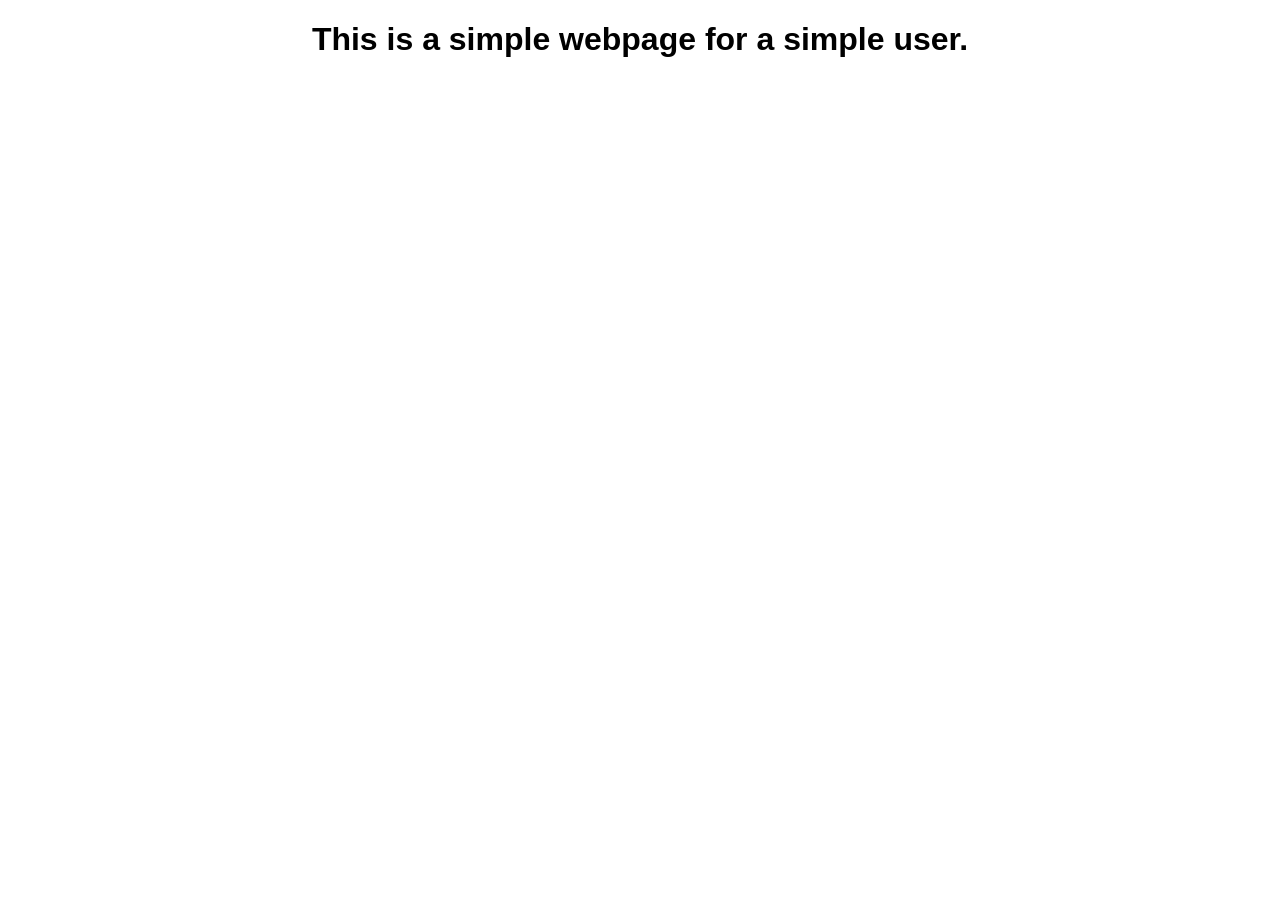
==== index.html @ 538c079b "Initial commit" ====
<!DOCTYPE html>
<html lang="en">
<head>
    <meta charset="UTF-8">
    <meta name="viewport" content="width=device-width, initial-scale=1.0">
    <title>Document</title>
    <link rel="stylesheet" href="style.css">
</head>
<body>
    <h1 id="title">This is a simple webpage for a simple user.</h1>
    <div class="content"></div>
</body>
</html>
---- style.css ----
body {
    font-family: Roboto, Calibri, sans-serif;
}

h1 {
    text-align: center;
}

.content {
    margin: 0 auto;
    width: 800px;
    text-align: center;
}
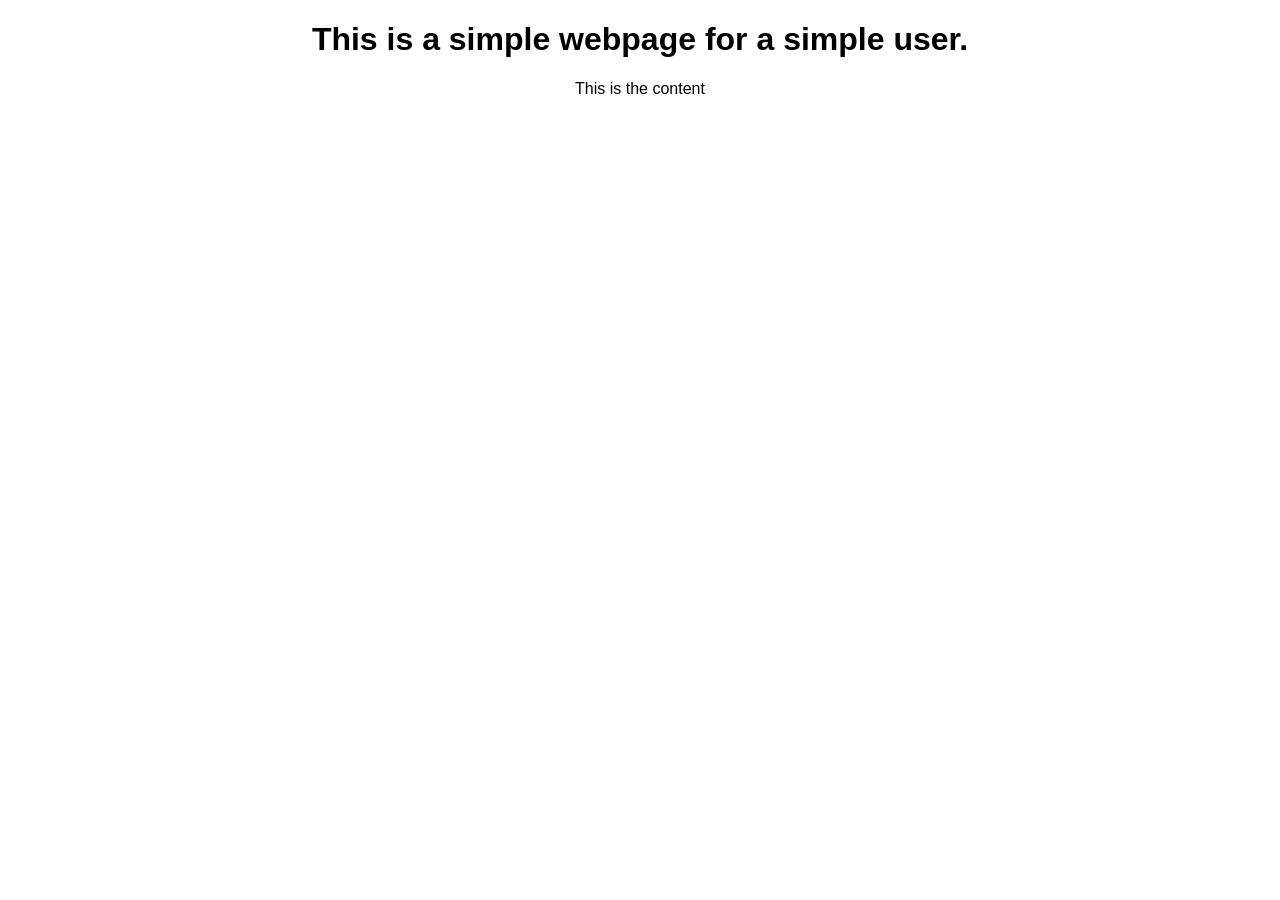
==== commit 3e510689: "Added javascript file - app.js" ====
--- a/index.html
+++ b/index.html
@@ -9,5 +9,6 @@
 <body>
     <h1 id="title">This is a simple webpage for a simple user.</h1>
     <div class="content"></div>
+    <script src="app.js"></script>
 </body>
 </html>
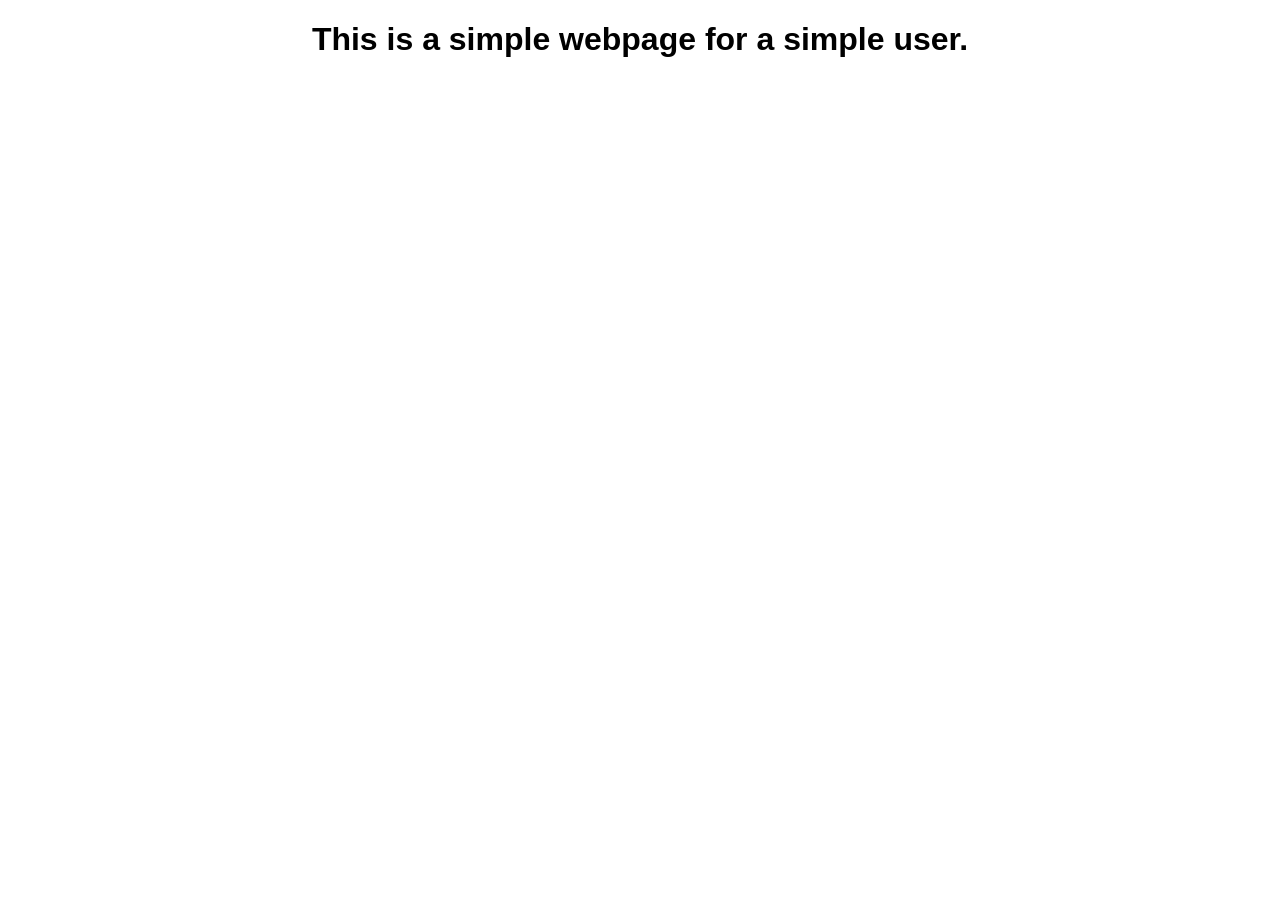
==== commit f4cc4d62: "Changed content div class from content to container" ====
--- a/index.html
+++ b/index.html
@@ -8,7 +8,6 @@
 </head>
 <body>
     <h1 id="title">This is a simple webpage for a simple user.</h1>
-    <div class="content"></div>
-    <script src="app.js"></script>
+    <div class="cotainer"></div>
 </body>
 </html>
--- a/style.css
+++ b/style.css
@@ -6,7 +6,7 @@
     text-align: center;
 }
 
-.content {
+.container {
     margin: 0 auto;
     width: 800px;
     text-align: center;
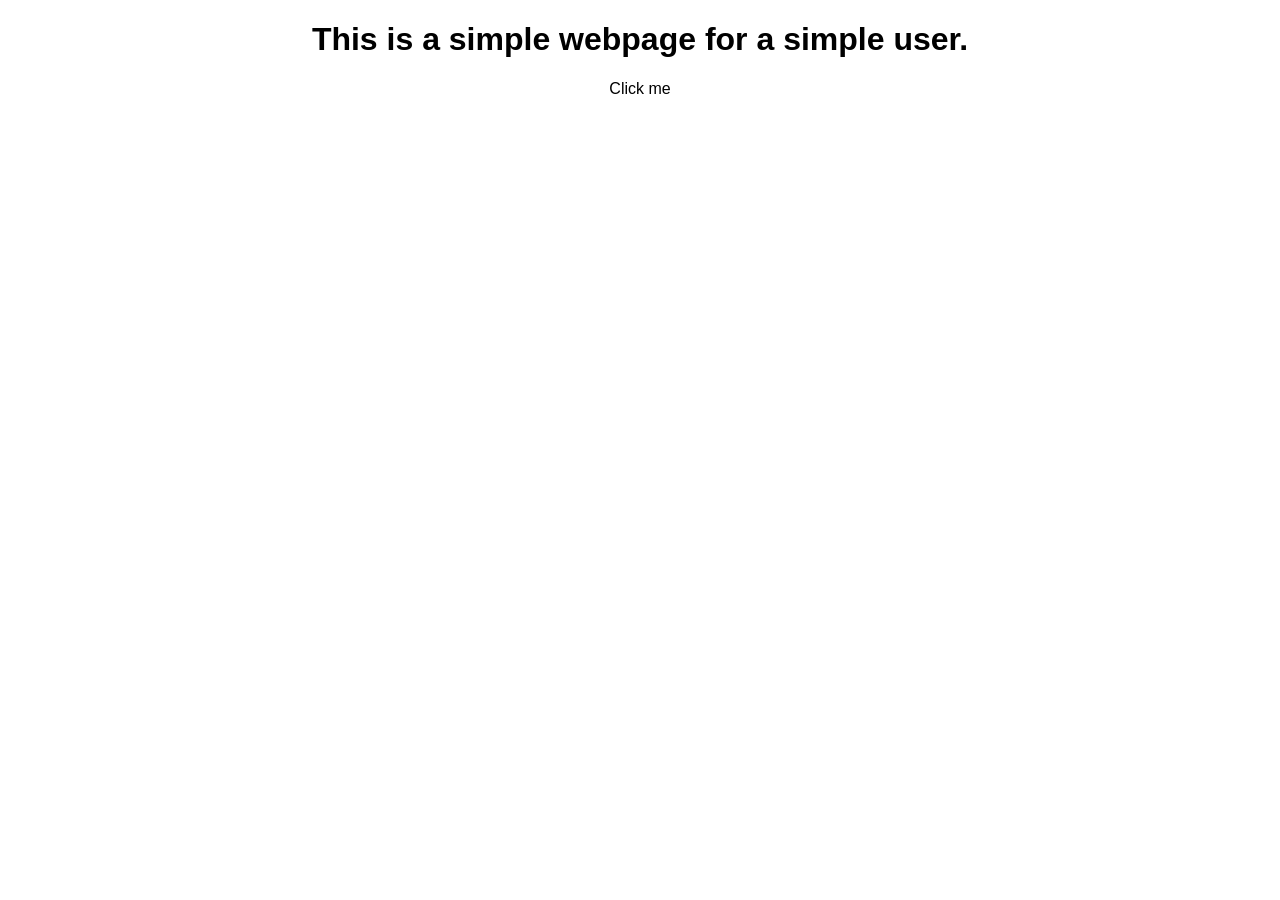
==== commit f5077539: "changed content to be clickable" ====
--- a/index.html
+++ b/index.html
@@ -8,6 +8,8 @@
 </head>
 <body>
     <h1 id="title">This is a simple webpage for a simple user.</h1>
-    <div class="cotainer"></div>
+    <div class="content clickable">
+        Click me
+    </div>
 </body>
 </html>
--- a/style.css
+++ b/style.css
@@ -6,8 +6,12 @@
     text-align: center;
 }
 
-.container {
+.content {
     margin: 0 auto;
     width: 800px;
     text-align: center;
+}
+
+.clickable {
+    cursor: hand;
 }
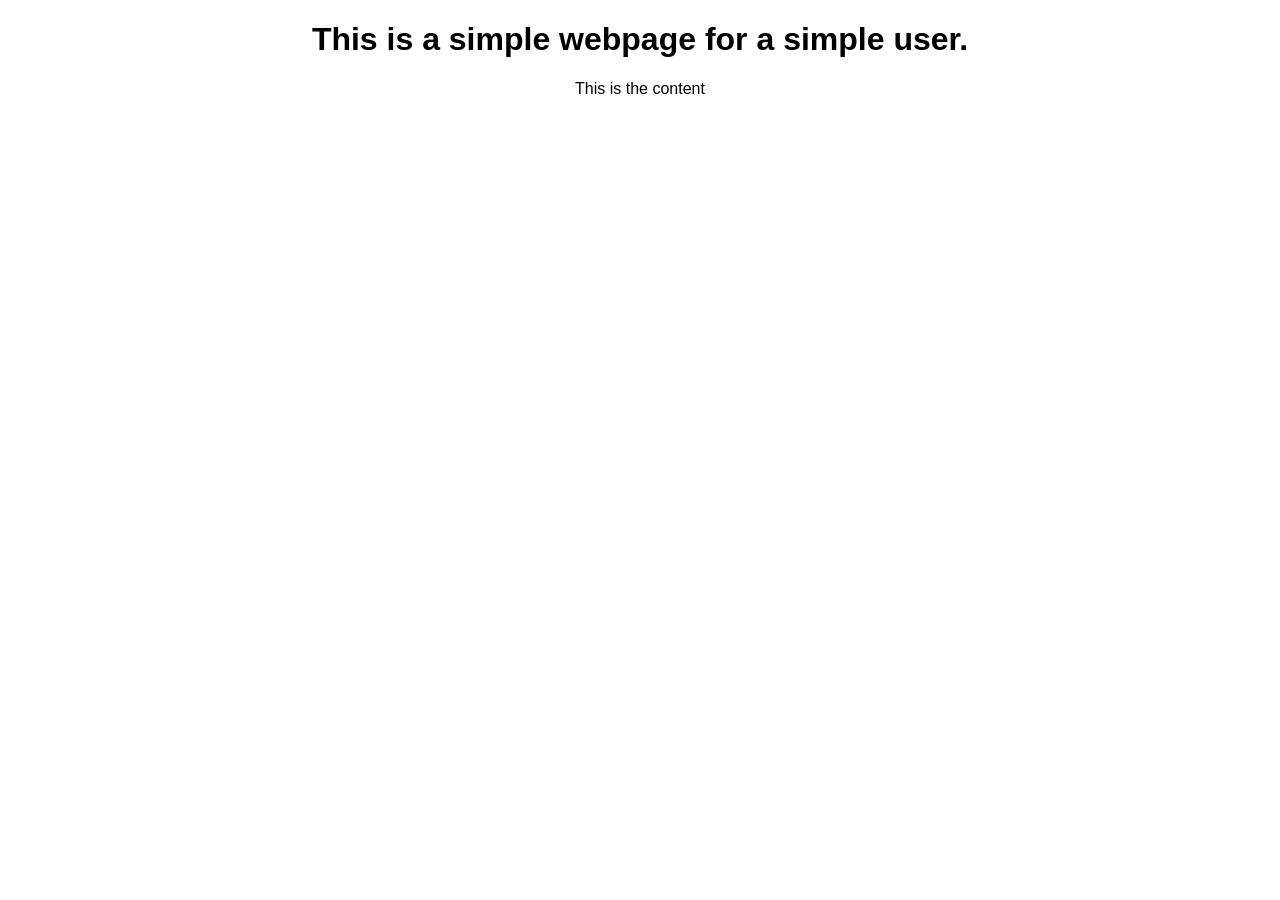
==== commit ba4ee9c5: "Merge branch 'dev' into Shaz_Uqaili_feature22" ====
--- a/index.html
+++ b/index.html
@@ -8,8 +8,8 @@
 </head>
 <body>
     <h1 id="title">This is a simple webpage for a simple user.</h1>
-    <div class="content clickable">
-        Click me
-    </div>
+    <div class="container"></div>
+    <div class="content"></div>
+    <script src="app.js"></script>
 </body>
 </html>
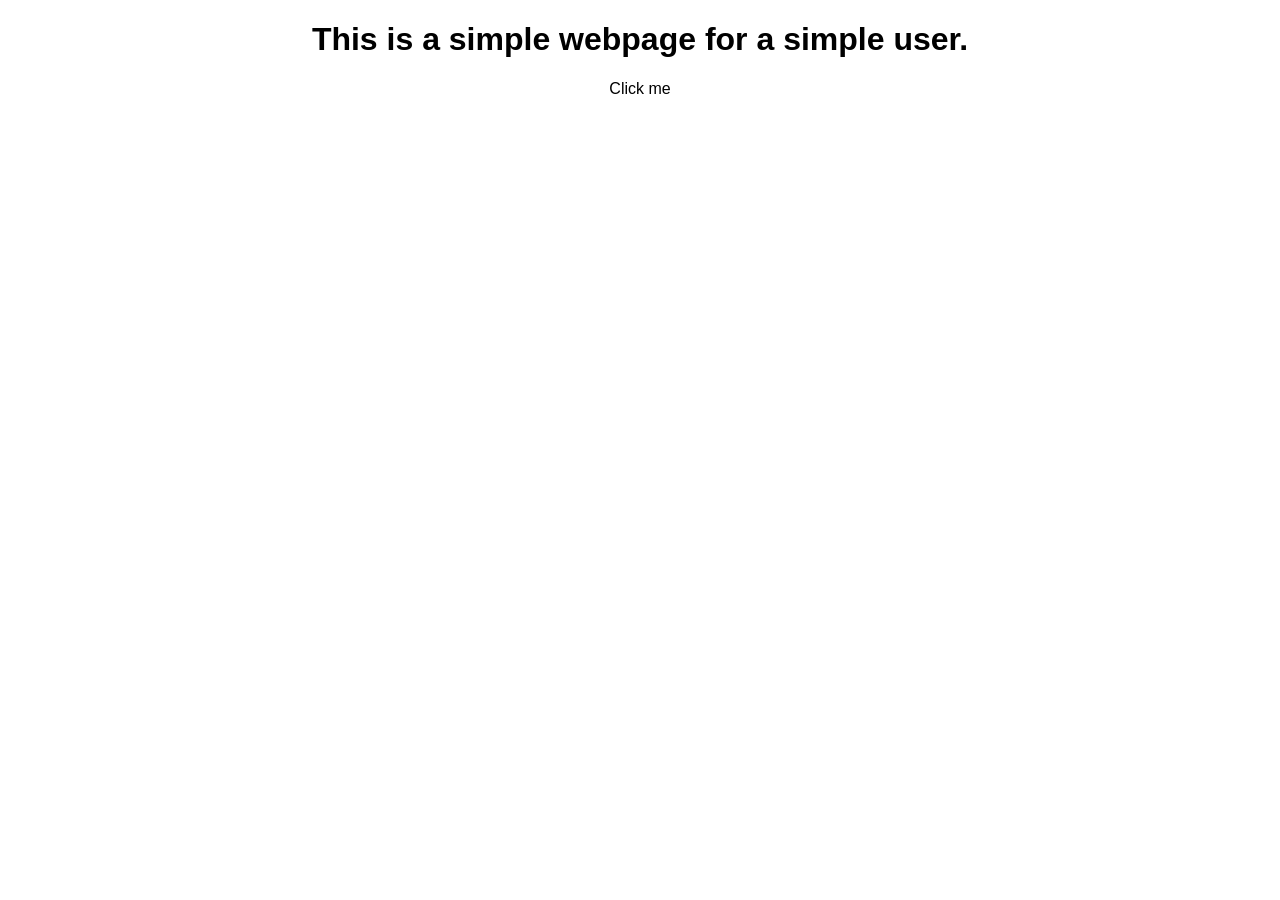
==== commit f602a130: "Merge branch 'Justin_Yu_feature5' into dev # Conflicts: #	index.html" ====
--- a/index.html
+++ b/index.html
@@ -8,8 +8,9 @@
 </head>
 <body>
     <h1 id="title">This is a simple webpage for a simple user.</h1>
-    <div class="container"></div>
-    <div class="content"></div>
+    <div class="container clickable">
+        Click me
+    </div>
     <script src="app.js"></script>
 </body>
 </html>
--- a/style.css
+++ b/style.css
@@ -6,7 +6,7 @@
     text-align: center;
 }
 
-.content {
+.container {
     margin: 0 auto;
     width: 800px;
     text-align: center;
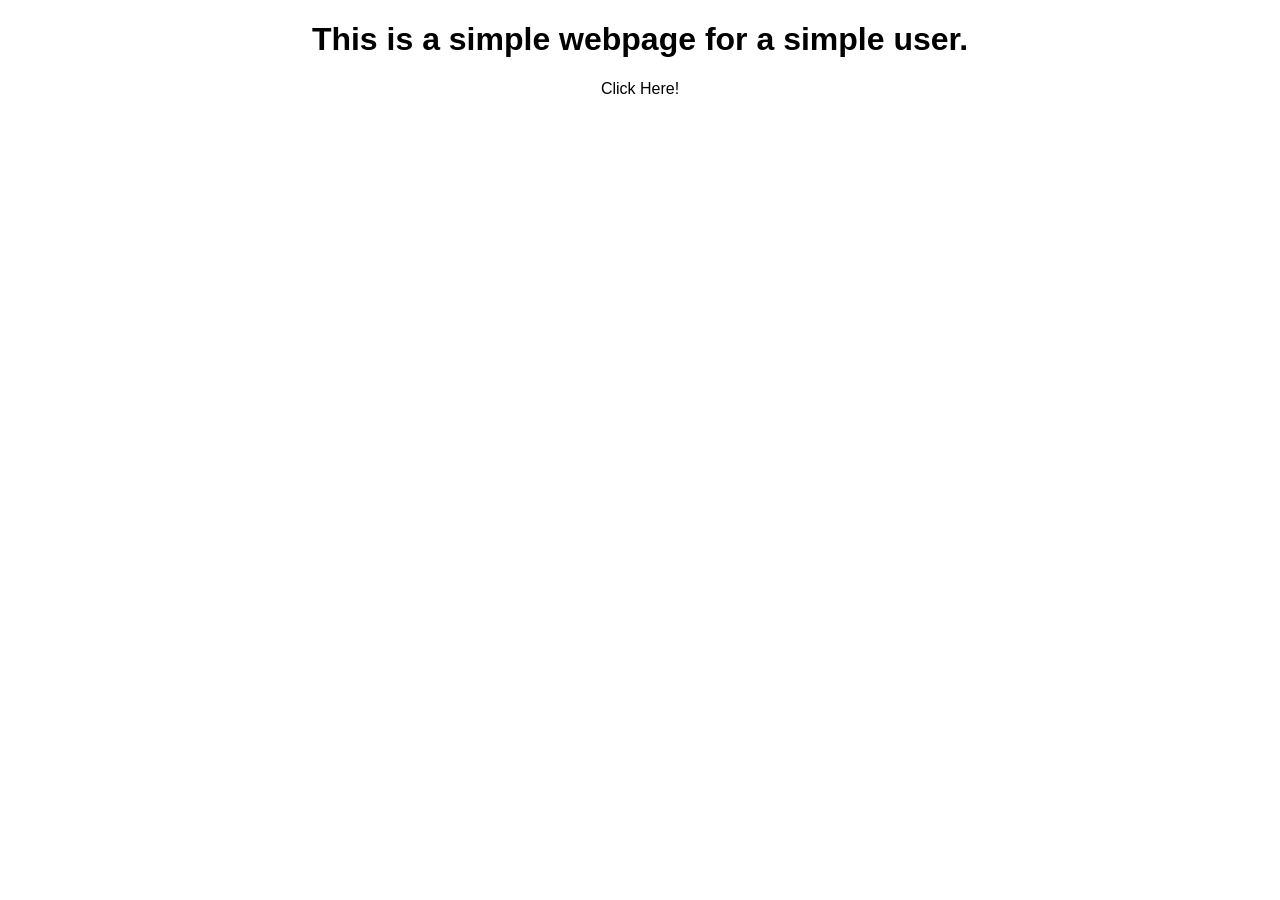
==== commit 33c5ec68: "Integration Testing - change clickable text." ====
--- a/index.html
+++ b/index.html
@@ -9,7 +9,7 @@
 <body>
     <h1 id="title">This is a simple webpage for a simple user.</h1>
     <div class="container clickable">
-        Click me
+        Click Here!
     </div>
     <script src="app.js"></script>
 </body>
